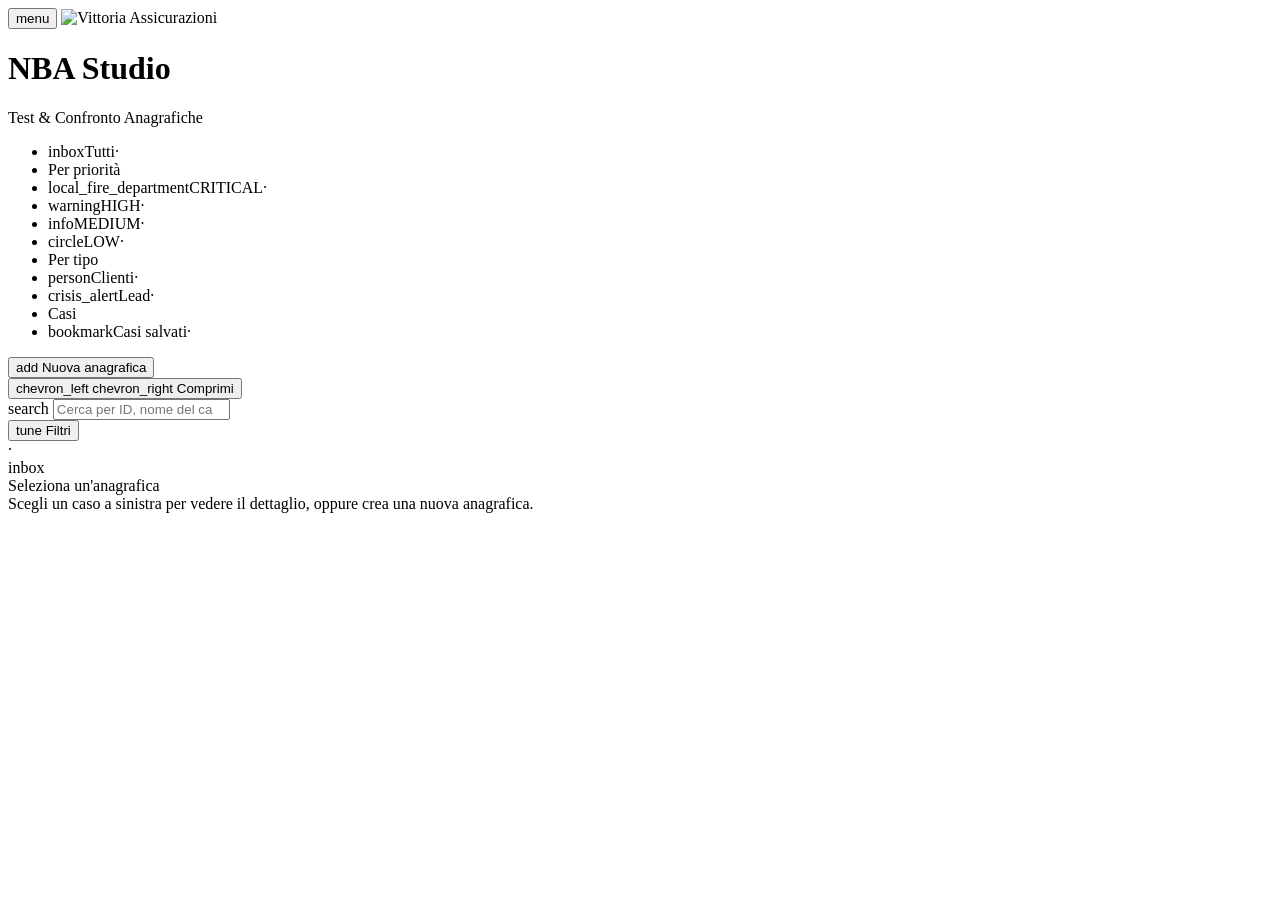
==== tangible_lab/static/index.html @ 6db77aeb "feat(fase10): filtri avanzati per giudizio operatore con pannello a comparsa Sostituisce il toggle '" ====
<!DOCTYPE html>
<html lang="it">
<head>
  <meta charset="UTF-8" />
  <meta name="viewport" content="width=device-width, initial-scale=1, viewport-fit=cover" />
  <meta name="theme-color" content="#1F1C3D" />
  <meta name="apple-mobile-web-app-capable" content="yes" />
  <meta name="apple-mobile-web-app-status-bar-style" content="black-translucent" />
  <title>NBA Studio — Test &amp; Confronto Anagrafiche</title>
  <link rel="stylesheet" href="https://fonts.googleapis.com/css2?family=Material+Symbols+Outlined:opsz,wght,FILL,GRAD@24,400,0,0" />
  <link rel="stylesheet" href="/lab/studio.css" />
  <script>
    // Apply persisted sidebar state on <html> before first paint to avoid flicker.
    try { if (localStorage.getItem("nba.lab.sidebar.collapsed") === "1") document.documentElement.classList.add("sidebar-collapsed"); } catch (e) {}
  </script>
</head>
<body class="studio ml-mode">
  <header class="studio">
    <div class="brand">
      <button class="mobile-menu" id="mobile-menu" aria-label="Apri menu" title="Apri menu">
        <span class="msi">menu</span>
      </button>
      <img class="logo-vittoria" src="/lab/assets/vittoria.svg" alt="Vittoria Assicurazioni" />
      <div class="brand-text">
        <h1>NBA Studio</h1>
        <div class="sub">Test &amp; Confronto Anagrafiche</div>
      </div>
    </div>
    <div class="actions"></div>
  </header>
  <div class="mobile-overlay" id="mobile-overlay"></div>

  <div class="ml-layout">

    <!-- ============== FOLDERS (sidebar) ============== -->
    <aside class="ml-sidebar">
      <ul class="ml-folders" id="ml-folders">
        <li data-folder="all" class="active" title="Tutti"><span class="msi">inbox</span><span class="lbl">Tutti</span><span class="cnt" data-cnt="all">·</span></li>
        <li class="sep">Per priorità</li>
        <li data-folder="tier:CRITICAL" title="CRITICAL"><span class="msi t-crit">local_fire_department</span><span class="lbl">CRITICAL</span><span class="cnt" data-cnt="tier:CRITICAL">·</span></li>
        <li data-folder="tier:HIGH" title="HIGH"><span class="msi t-high">warning</span><span class="lbl">HIGH</span><span class="cnt" data-cnt="tier:HIGH">·</span></li>
        <li data-folder="tier:MEDIUM" title="MEDIUM"><span class="msi t-med">info</span><span class="lbl">MEDIUM</span><span class="cnt" data-cnt="tier:MEDIUM">·</span></li>
        <li data-folder="tier:LOW" title="LOW"><span class="msi t-low">circle</span><span class="lbl">LOW</span><span class="cnt" data-cnt="tier:LOW">·</span></li>
        <li class="sep">Per tipo</li>
        <li data-folder="type:client" title="Clienti"><span class="msi">person</span><span class="lbl">Clienti</span><span class="cnt" data-cnt="type:client">·</span></li>
        <li data-folder="type:lead" title="Lead"><span class="msi">crisis_alert</span><span class="lbl">Lead</span><span class="cnt" data-cnt="type:lead">·</span></li>
        <li class="sep">Casi</li>
        <li data-folder="saved" title="Casi salvati"><span class="msi">bookmark</span><span class="lbl">Casi salvati</span><span class="cnt" data-cnt="saved">·</span></li>
      </ul>
      <div class="ml-side-actions">
        <button class="btn block" id="ana-new" title="Nuova anagrafica"><span class="msi">add</span><span class="lbl"> Nuova anagrafica</span></button>
      </div>
      <button class="sidebar-toggle" id="sidebar-toggle" title="Comprimi/espandi la barra laterale" aria-label="Comprimi/espandi la barra laterale">
        <span class="msi when-expanded">chevron_left</span>
        <span class="msi when-collapsed">chevron_right</span>
        <span class="lbl when-expanded">Comprimi</span>
      </button>
    </aside>

    <!-- ============== LIST PANE (mail-style) ============== -->
    <section class="ml-list-pane">
      <div class="ml-list-head">
        <div class="search-wrap">
          <span class="msi search-ico">search</span>
          <input type="search" id="ana-search" placeholder="Cerca per ID, nome del caso, trigger…" />
        </div>
        <div class="ml-list-toolbar">
          <button type="button" id="filter-btn" class="filter-btn" aria-haspopup="true" aria-expanded="false">
            <span class="msi">tune</span>
            <span>Filtri</span>
            <span class="filter-badge" id="filter-badge" hidden>0</span>
          </button>
          <div class="filter-popover" id="filter-popover" hidden role="group" aria-label="Filtri per giudizio operatore">
            <div class="filter-popover-title">Giudizio operatore</div>
            <label class="filter-check"><input type="checkbox" data-judge="ok"/><span>Corretto</span></label>
            <label class="filter-check"><input type="checkbox" data-judge="ko"/><span>Sbagliato</span></label>
            <label class="filter-check"><input type="checkbox" data-judge="unsure"/><span>Da verificare</span></label>
            <label class="filter-check"><input type="checkbox" data-judge="none"/><span>Non ancora giudicati</span></label>
            <button type="button" class="filter-reset" id="filter-reset">Azzera filtri</button>
          </div>
        </div>
        <div class="ml-list-meta" id="ml-list-meta">·</div>
      </div>
      <div class="ml-list" id="ml-list"></div>
    </section>

    <!-- ============== DETAIL PANE ============== -->
    <section class="ml-detail-pane" id="ml-detail">
      <div class="ml-empty">
        <span class="msi ml-empty-ico">inbox</span>
        <div class="ml-empty-title">Seleziona un'anagrafica</div>
        <div class="ml-empty-sub">Scegli un caso a sinistra per vedere il dettaglio, oppure crea una nuova anagrafica.</div>
      </div>
    </section>

  </div>

  <div class="toast" id="toast"></div>
  <script src="/lab/studio.js"></script>
</body>
</html>
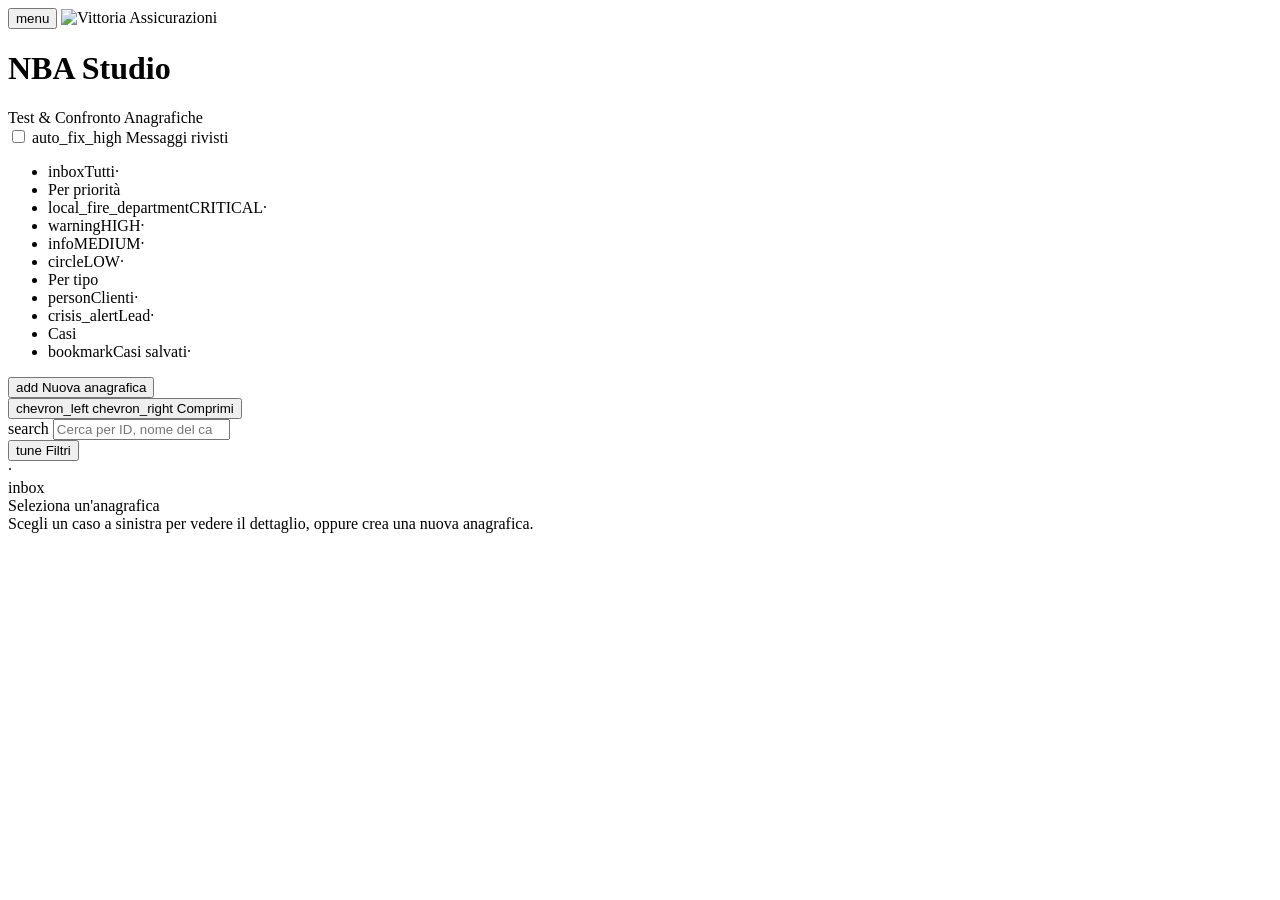
==== commit 47f26d9f: "feat(messaggi): toggle 'Messaggi rivisti' + overlay su card, snippet, export - Aggiunge STATE.revise" ====
--- a/tangible_lab/static/index.html
+++ b/tangible_lab/static/index.html
@@ -26,7 +26,13 @@
         <div class="sub">Test &amp; Confronto Anagrafiche</div>
       </div>
     </div>
-    <div class="actions"></div>
+    <div class="actions">
+      <label class="rev-toggle" title="Mostra i messaggi rivisti al posto di quelli del motore">
+        <input type="checkbox" id="revised-messages-toggle"/>
+        <span class="msi">auto_fix_high</span>
+        <span class="rev-toggle-lbl">Messaggi rivisti</span>
+      </label>
+    </div>
   </header>
   <div class="mobile-overlay" id="mobile-overlay"></div>
 
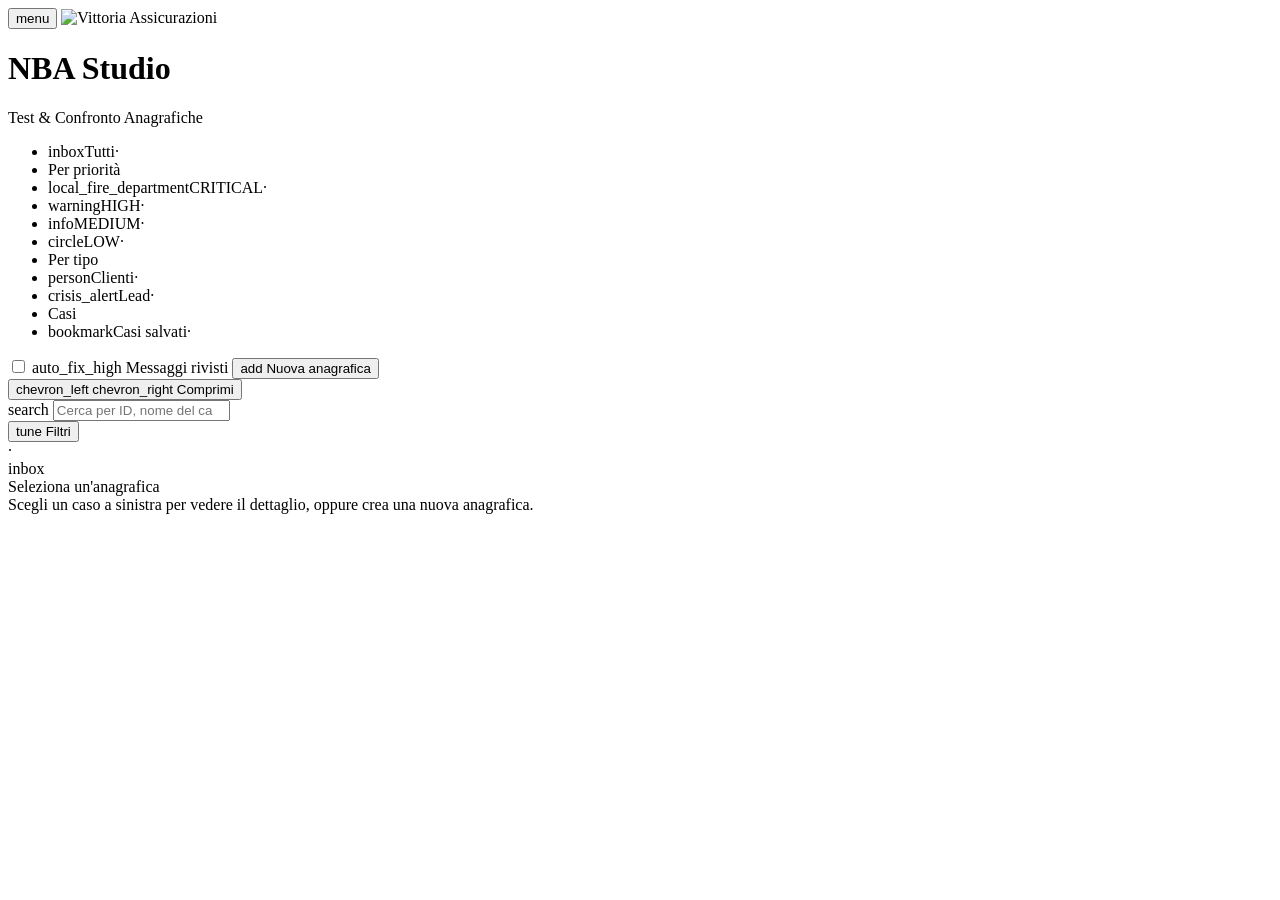
==== commit 6628d6ff: "feat(ui): filtri affiancati alla ricerca, favicon, toggle messaggi rivisti sopra la CTA - Bottone Fi" ====
--- a/tangible_lab/static/index.html
+++ b/tangible_lab/static/index.html
@@ -7,6 +7,7 @@
   <meta name="apple-mobile-web-app-capable" content="yes" />
   <meta name="apple-mobile-web-app-status-bar-style" content="black-translucent" />
   <title>NBA Studio — Test &amp; Confronto Anagrafiche</title>
+  <link rel="icon" type="image/svg+xml" href="/lab/assets/favicon.svg" />
   <link rel="stylesheet" href="https://fonts.googleapis.com/css2?family=Material+Symbols+Outlined:opsz,wght,FILL,GRAD@24,400,0,0" />
   <link rel="stylesheet" href="/lab/studio.css" />
   <script>
@@ -26,13 +27,7 @@
         <div class="sub">Test &amp; Confronto Anagrafiche</div>
       </div>
     </div>
-    <div class="actions">
-      <label class="rev-toggle" title="Mostra i messaggi rivisti al posto di quelli del motore">
-        <input type="checkbox" id="revised-messages-toggle"/>
-        <span class="msi">auto_fix_high</span>
-        <span class="rev-toggle-lbl">Messaggi rivisti</span>
-      </label>
-    </div>
+    <div class="actions"></div>
   </header>
   <div class="mobile-overlay" id="mobile-overlay"></div>
 
@@ -54,6 +49,11 @@
         <li data-folder="saved" title="Casi salvati"><span class="msi">bookmark</span><span class="lbl">Casi salvati</span><span class="cnt" data-cnt="saved">·</span></li>
       </ul>
       <div class="ml-side-actions">
+        <label class="rev-toggle" title="Mostra i messaggi rivisti al posto di quelli del motore">
+          <input type="checkbox" id="revised-messages-toggle"/>
+          <span class="msi">auto_fix_high</span>
+          <span class="rev-toggle-lbl">Messaggi rivisti</span>
+        </label>
         <button class="btn block" id="ana-new" title="Nuova anagrafica"><span class="msi">add</span><span class="lbl"> Nuova anagrafica</span></button>
       </div>
       <button class="sidebar-toggle" id="sidebar-toggle" title="Comprimi/espandi la barra laterale" aria-label="Comprimi/espandi la barra laterale">
@@ -66,11 +66,12 @@
     <!-- ============== LIST PANE (mail-style) ============== -->
     <section class="ml-list-pane">
       <div class="ml-list-head">
-        <div class="search-wrap">
-          <span class="msi search-ico">search</span>
-          <input type="search" id="ana-search" placeholder="Cerca per ID, nome del caso, trigger…" />
-        </div>
-        <div class="ml-list-toolbar">
+        <div class="ml-search-row">
+          <div class="search-wrap">
+            <span class="msi search-ico">search</span>
+            <input type="search" id="ana-search" placeholder="Cerca per ID, nome del caso, trigger…" />
+          </div>
+          <div class="ml-list-toolbar">
           <button type="button" id="filter-btn" class="filter-btn" aria-haspopup="true" aria-expanded="false">
             <span class="msi">tune</span>
             <span>Filtri</span>
@@ -83,6 +84,7 @@
             <label class="filter-check"><input type="checkbox" data-judge="unsure"/><span>Da verificare</span></label>
             <label class="filter-check"><input type="checkbox" data-judge="none"/><span>Non ancora giudicati</span></label>
             <button type="button" class="filter-reset" id="filter-reset">Azzera filtri</button>
+          </div>
           </div>
         </div>
         <div class="ml-list-meta" id="ml-list-meta">·</div>
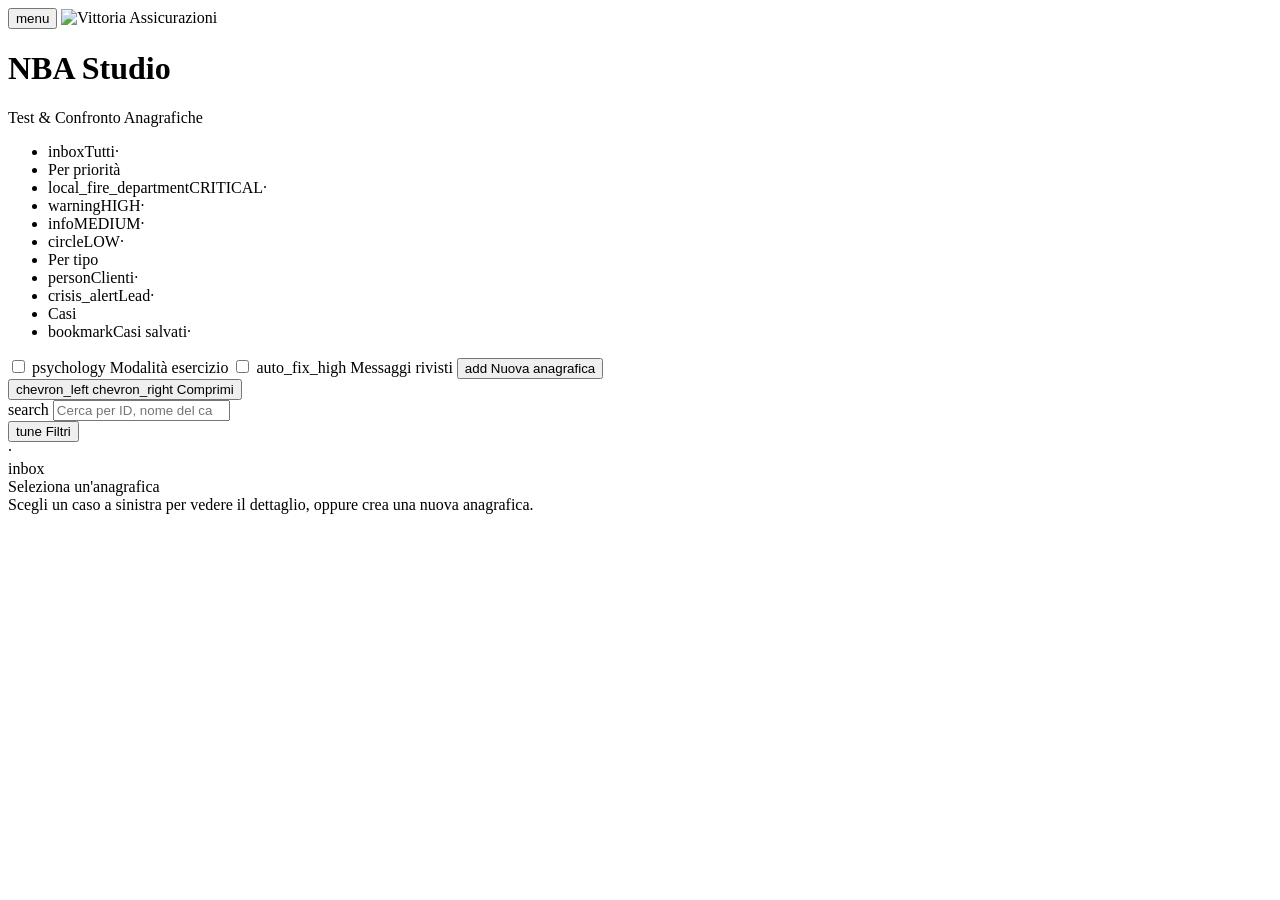
==== commit 03ea3ecd: "feat(esercizio): modalità esercizio (nascondi criticità/NBA, ipotizza e rivela) Co-Authored-By: Clau" ====
--- a/tangible_lab/static/index.html
+++ b/tangible_lab/static/index.html
@@ -37,7 +37,7 @@
     <aside class="ml-sidebar">
       <ul class="ml-folders" id="ml-folders">
         <li data-folder="all" class="active" title="Tutti"><span class="msi">inbox</span><span class="lbl">Tutti</span><span class="cnt" data-cnt="all">·</span></li>
-        <li class="sep">Per priorità</li>
+        <li class="sep" data-sep="tier">Per priorità</li>
         <li data-folder="tier:CRITICAL" title="CRITICAL"><span class="msi t-crit">local_fire_department</span><span class="lbl">CRITICAL</span><span class="cnt" data-cnt="tier:CRITICAL">·</span></li>
         <li data-folder="tier:HIGH" title="HIGH"><span class="msi t-high">warning</span><span class="lbl">HIGH</span><span class="cnt" data-cnt="tier:HIGH">·</span></li>
         <li data-folder="tier:MEDIUM" title="MEDIUM"><span class="msi t-med">info</span><span class="lbl">MEDIUM</span><span class="cnt" data-cnt="tier:MEDIUM">·</span></li>
@@ -49,6 +49,11 @@
         <li data-folder="saved" title="Casi salvati"><span class="msi">bookmark</span><span class="lbl">Casi salvati</span><span class="cnt" data-cnt="saved">·</span></li>
       </ul>
       <div class="ml-side-actions">
+        <label class="rev-toggle" title="Nascondi criticità e NBA: ipotizza tu, poi rivela">
+          <input type="checkbox" id="exercise-toggle"/>
+          <span class="msi">psychology</span>
+          <span class="rev-toggle-lbl">Modalità esercizio</span>
+        </label>
         <label class="rev-toggle" title="Mostra i messaggi rivisti al posto di quelli del motore">
           <input type="checkbox" id="revised-messages-toggle"/>
           <span class="msi">auto_fix_high</span>
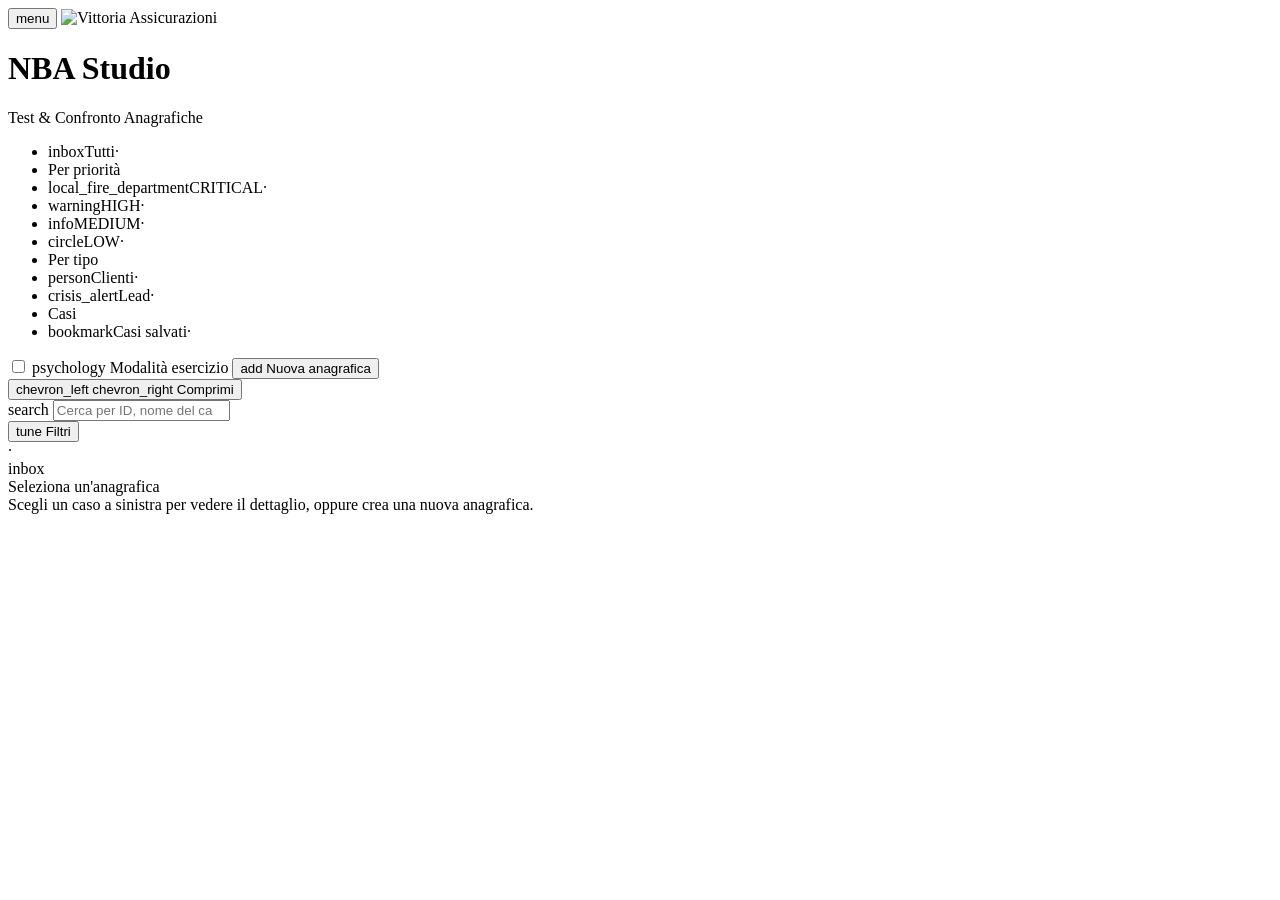
==== commit ba524c5d: "feat(ui): messaggi rivisti sempre attivi (toggle rimosso), email come nome, giudizio nascosto in ese" ====
--- a/tangible_lab/static/index.html
+++ b/tangible_lab/static/index.html
@@ -54,11 +54,6 @@
           <span class="msi">psychology</span>
           <span class="rev-toggle-lbl">Modalità esercizio</span>
         </label>
-        <label class="rev-toggle" title="Mostra i messaggi rivisti al posto di quelli del motore">
-          <input type="checkbox" id="revised-messages-toggle"/>
-          <span class="msi">auto_fix_high</span>
-          <span class="rev-toggle-lbl">Messaggi rivisti</span>
-        </label>
         <button class="btn block" id="ana-new" title="Nuova anagrafica"><span class="msi">add</span><span class="lbl"> Nuova anagrafica</span></button>
       </div>
       <button class="sidebar-toggle" id="sidebar-toggle" title="Comprimi/espandi la barra laterale" aria-label="Comprimi/espandi la barra laterale">
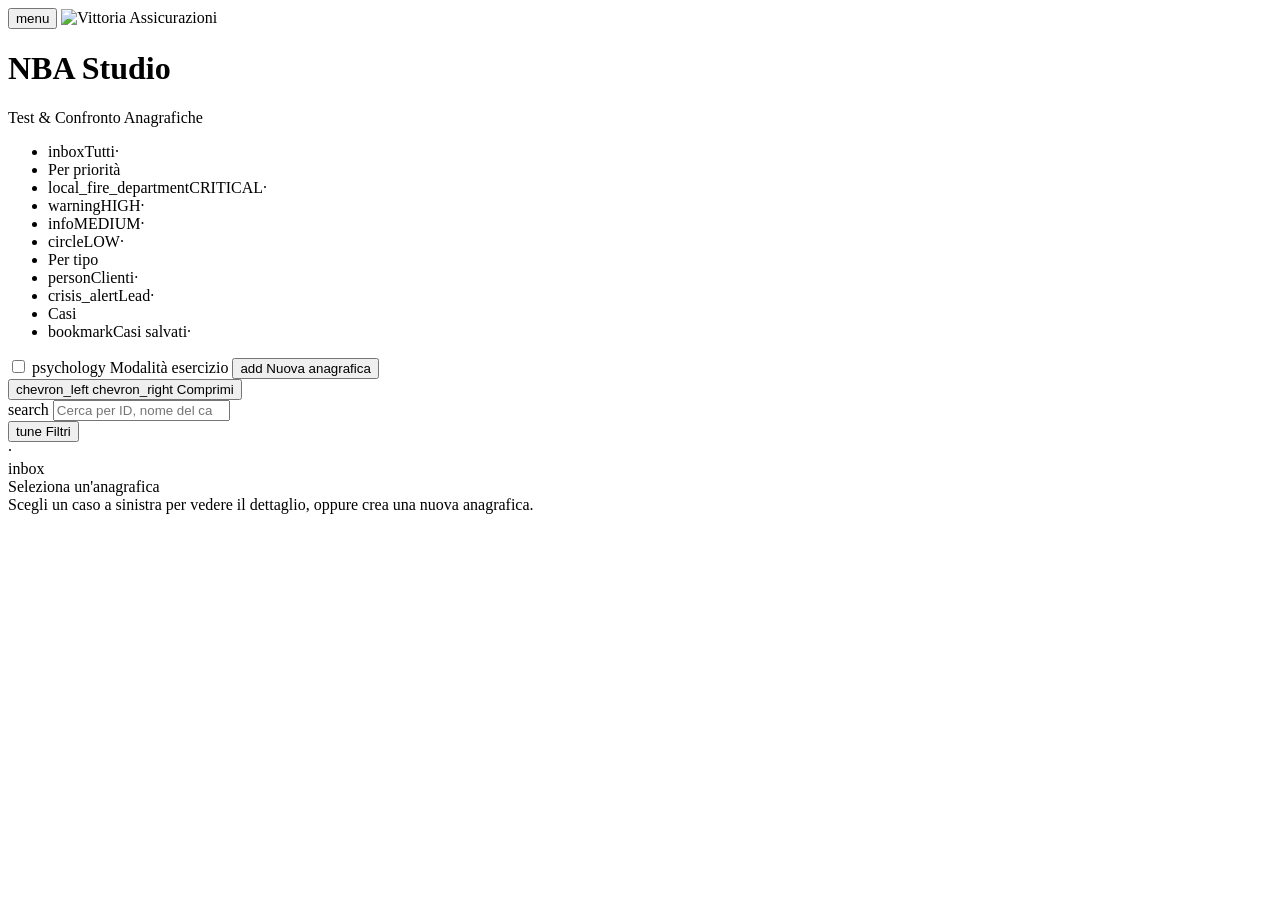
==== commit 3fe5cbf0: "feat(versione): mostra la versione nell'header (sorgente unica version.py) + Action idempotente - ta" ====
--- a/tangible_lab/static/index.html
+++ b/tangible_lab/static/index.html
@@ -23,7 +23,7 @@
       </button>
       <img class="logo-vittoria" src="/lab/assets/vittoria.svg" alt="Vittoria Assicurazioni" />
       <div class="brand-text">
-        <h1>NBA Studio</h1>
+        <h1>NBA Studio <span class="brand-ver" id="brand-ver"></span></h1>
         <div class="sub">Test &amp; Confronto Anagrafiche</div>
       </div>
     </div>
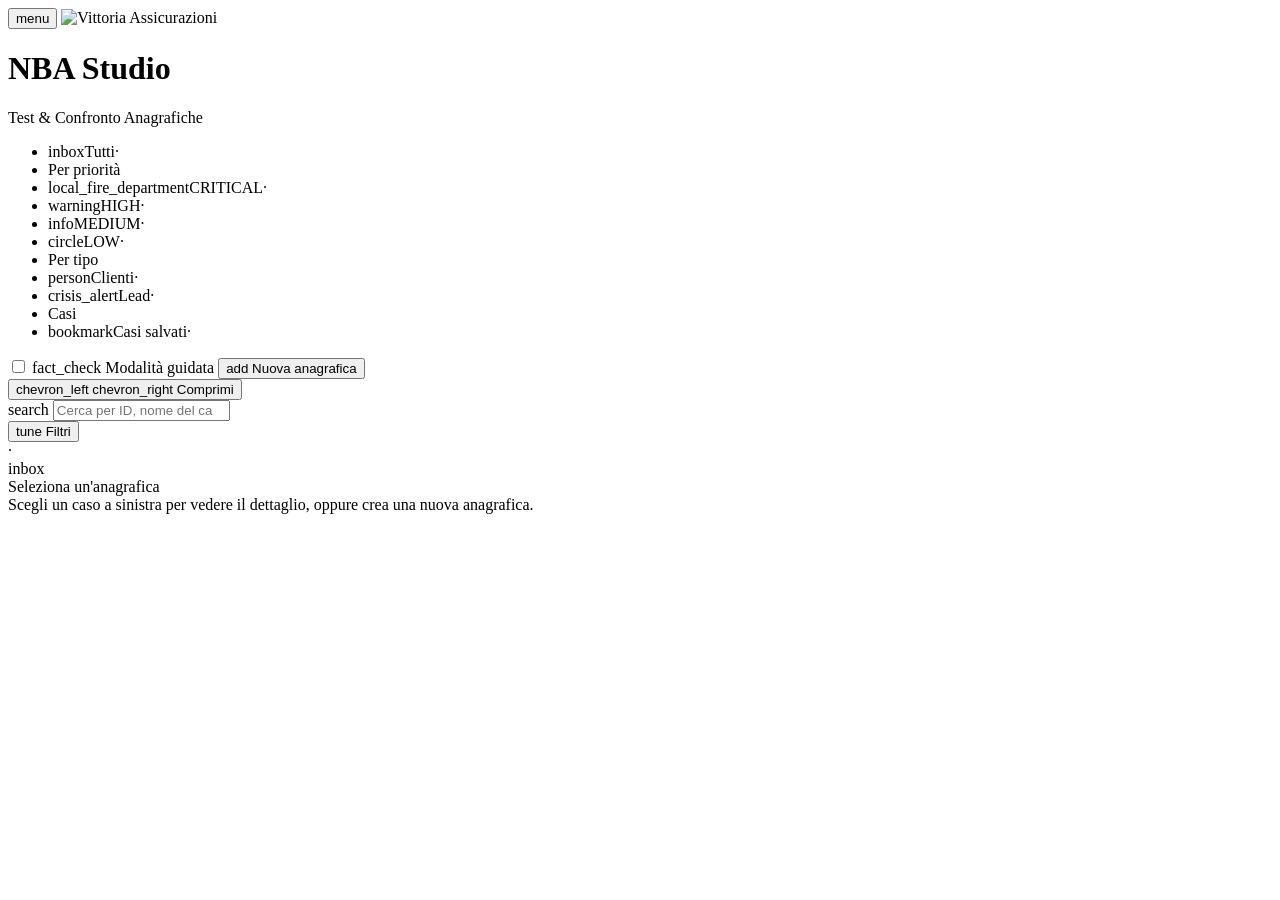
==== commit 128b32a2: "ui: rinomina 'Modalità esercizio' in 'Modalità guidata' (verifica/validazione algoritmo) Etichetta +" ====
--- a/tangible_lab/static/index.html
+++ b/tangible_lab/static/index.html
@@ -49,10 +49,10 @@
         <li data-folder="saved" title="Casi salvati"><span class="msi">bookmark</span><span class="lbl">Casi salvati</span><span class="cnt" data-cnt="saved">·</span></li>
       </ul>
       <div class="ml-side-actions">
-        <label class="rev-toggle" title="Nascondi criticità e NBA: ipotizza tu, poi rivela">
+        <label class="rev-toggle" title="Verifica e validazione guidata dell'algoritmo: ipotizza criticità e azioni, poi rivela e confronta">
           <input type="checkbox" id="exercise-toggle"/>
-          <span class="msi">psychology</span>
-          <span class="rev-toggle-lbl">Modalità esercizio</span>
+          <span class="msi">fact_check</span>
+          <span class="rev-toggle-lbl">Modalità guidata</span>
         </label>
         <button class="btn block" id="ana-new" title="Nuova anagrafica"><span class="msi">add</span><span class="lbl"> Nuova anagrafica</span></button>
       </div>
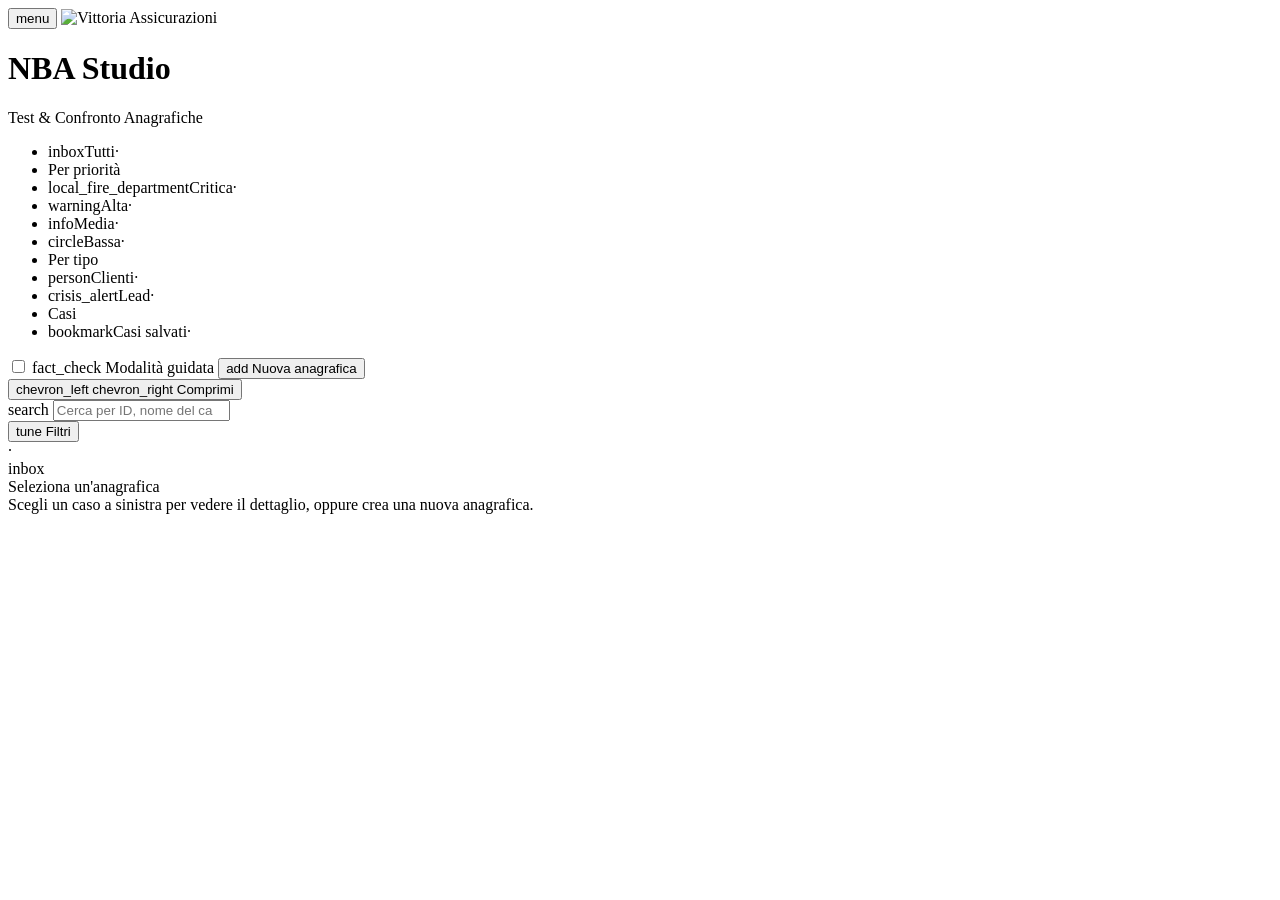
==== commit 34f7682b: "i18n: traduce in italiano i codici del motore mostrati (tier, strategie, canali, categorie azione) -" ====
--- a/tangible_lab/static/index.html
+++ b/tangible_lab/static/index.html
@@ -38,10 +38,10 @@
       <ul class="ml-folders" id="ml-folders">
         <li data-folder="all" class="active" title="Tutti"><span class="msi">inbox</span><span class="lbl">Tutti</span><span class="cnt" data-cnt="all">·</span></li>
         <li class="sep" data-sep="tier">Per priorità</li>
-        <li data-folder="tier:CRITICAL" title="CRITICAL"><span class="msi t-crit">local_fire_department</span><span class="lbl">CRITICAL</span><span class="cnt" data-cnt="tier:CRITICAL">·</span></li>
-        <li data-folder="tier:HIGH" title="HIGH"><span class="msi t-high">warning</span><span class="lbl">HIGH</span><span class="cnt" data-cnt="tier:HIGH">·</span></li>
-        <li data-folder="tier:MEDIUM" title="MEDIUM"><span class="msi t-med">info</span><span class="lbl">MEDIUM</span><span class="cnt" data-cnt="tier:MEDIUM">·</span></li>
-        <li data-folder="tier:LOW" title="LOW"><span class="msi t-low">circle</span><span class="lbl">LOW</span><span class="cnt" data-cnt="tier:LOW">·</span></li>
+        <li data-folder="tier:CRITICAL" title="Critica"><span class="msi t-crit">local_fire_department</span><span class="lbl">Critica</span><span class="cnt" data-cnt="tier:CRITICAL">·</span></li>
+        <li data-folder="tier:HIGH" title="Alta"><span class="msi t-high">warning</span><span class="lbl">Alta</span><span class="cnt" data-cnt="tier:HIGH">·</span></li>
+        <li data-folder="tier:MEDIUM" title="Media"><span class="msi t-med">info</span><span class="lbl">Media</span><span class="cnt" data-cnt="tier:MEDIUM">·</span></li>
+        <li data-folder="tier:LOW" title="Bassa"><span class="msi t-low">circle</span><span class="lbl">Bassa</span><span class="cnt" data-cnt="tier:LOW">·</span></li>
         <li class="sep">Per tipo</li>
         <li data-folder="type:client" title="Clienti"><span class="msi">person</span><span class="lbl">Clienti</span><span class="cnt" data-cnt="type:client">·</span></li>
         <li data-folder="type:lead" title="Lead"><span class="msi">crisis_alert</span><span class="lbl">Lead</span><span class="cnt" data-cnt="type:lead">·</span></li>
